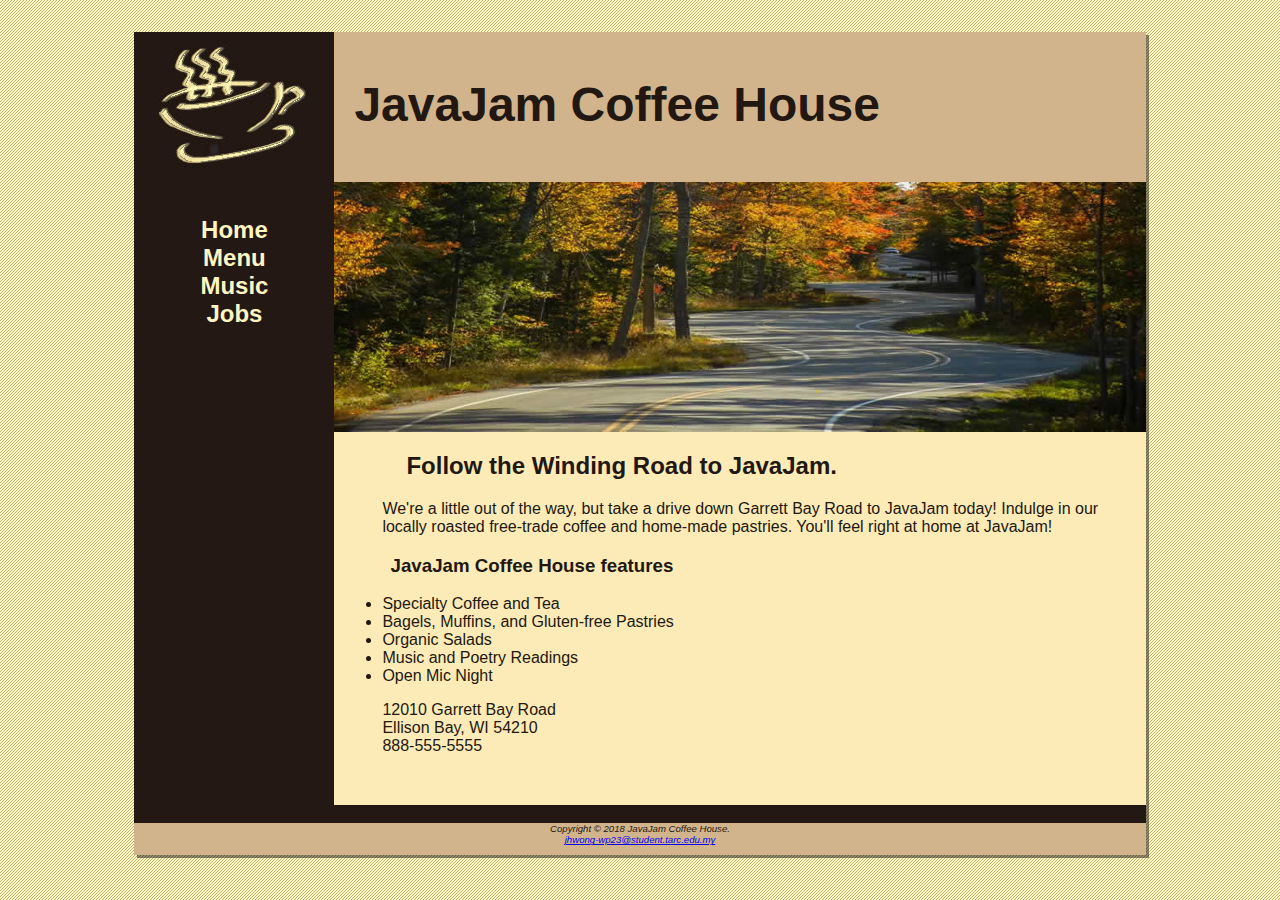
==== index.html @ 6254e62c "Add files via upload" ====
<!DOCTYPE html>
<html>

<head>
    <meta charset="utf-8">
    <title>JavaJam Coffee House </title>
    <link rel="stylesheet" href="javajam.css">

</head>

<body>
    <div id="wrapper">
        <header>
            
            <h1>JavaJam Coffee House</h1>
        </header>
        <nav>
        <ul>
            <li> <a href="index.html">Home</a> </li>
            <li><a href="menu.html">Menu</a> </li>
            <li><a href="music.html">Music</a> </li>
            <li><a href="jobs.html">Jobs</a> </li>

        </ul>
        </nav>
       
        <main>
            <div id="heroroad"></div>
             <!--
                    <img src="image/heroroad.jpg" alt="windingroad" align="right">
            -->

            <h2>
                Follow the Winding Road to JavaJam.
            </h2>
            <p>
                We're a little out of the way, but take a drive down Garrett Bay Road to JavaJam
                today! Indulge in our locally roasted free-trade coffee and home-made pastries.
                You'll feel right at home at JavaJam!

            </p>

            <h3>
                JavaJam Coffee House features
            </h3>
            <ul>

                <li>Specialty Coffee and Tea</li>
                <li>Bagels, Muffins, and Gluten-free Pastries</li>
                <li>Organic Salads</li>
                <li>Music and Poetry Readings</li>
                <li> Open Mic Night</li>

            </ul>

            <div>
                12010 Garrett Bay Road<br>
                Ellison Bay, WI 54210<br>
                888-555-5555
            </div>
            <br>



        </main>

        <br>
        <footer>
            Copyright &copy; 2018 JavaJam Coffee House.
            <br>
            <a href="mailto:jhwong-wp23@student.tarc.edu.my">jhwong-wp23@student.tarc.edu.my</a>
        </footer>
        

        





    </div>
   
</body>


</html>
---- javajam.css ----
body {
    background-color:#FCEBB6 ;
    color:  #221811;
    font-family: Verdana, Arial, sans-serif;
    background-image: url(image/background.gif);
}

header {
    background-image: url(image/javajamlogo.jpg);
    background-color: #D2B48C;
    height: 150px;
    background-repeat: no-repeat;
    
    
}

h1 {
    padding-top: 45px;
    padding-left: 220px;
    font-size: 3em;
}

nav {
    font-size: 1.5em;
    padding-top: 10px;
    text-align: center;
    font-weight: bold;
    float: left;
    width: 200px;
    
}

nav a{
    text-decoration: none;
}

nav a:link{
    color:#FEF6C2;
}
nav a:visited{
    color: #D2B48C;
}

nav a:hover{
    color: #CC9933;

}

nav ul{
    list-style-type: none;
    padding-left: 0;
}

footer {
    background-color:#D2B48C ;
    font-size: .60em;
    text-align: center;
    font-style: italic;
    padding-bottom: 10px;
    border-top: 2px;
    border-color: #221811;
}

#wrapper {
    width: 80%;
    margin-right: auto;
    margin-left: auto;
    background-color: #231814;
    min-width: 900px;
    max-width: 1280px;
    box-shadow: 3px 3px rgba(0, 0, 0, 0.459);
}

h4 {
    color: black;
    background-color:#D2B48C ;
    font-size: 1.2em;
    padding-left: .5em;
    padding-bottom:.25em ;
    text-transform: uppercase;
    border-bottom:2px solid #231814 ;
    clear: left;
    padding-bottom: 0;
}

main {
    padding: 0em 0em 2em 0em;
    margin-left: 200px;
    background-color: #FCEBB6;
    display: block;

}
.details{
    padding-left: 20%;
    padding-right: 20%;
    overflow: auto;

}

img{
    padding-left: 10px;
    padding-right: 10px;
}

*{
    box-sizing: border-box;
   
}

#heroroad {
    background-image: url(image/heroroad.jpg);
    background-size: 100% 100%;
    height: 250px;
}
#heromugs{
    background-image: url(image/heromugs.jpg);
    background-size: 100% 100%;
    height: 250px;
}

#heroguitar{
    background-image: url(image/heroguitar.jpg);
    background-size: 100% 100%;
    height: 250px;

}
#herojobs{
    background-image: url(image/herojobs.jpg);
    background-size: 100% 100%;
    height: 250px;

}

main h2,main h3,main h4, main p, main div,main ul,main dl{
    padding-left: 3em;
    padding-right: 2em;
}

.floatleft{
    float: left;
    padding-right: 2em;
    padding-bottom: 2em;
}

header,nav,main,footer{
    display: block;
}

table {
    margin-left: auto;
    margin-right: auto;
    width: 90%;
    border-spacing: 0;
    background-color: #FFFFCC;
}

td,th {
    padding: 10px;
}

tr:nth-of-type(odd)
{
    background-color: #D2B48E;
}

form {
    padding: 2em;
}

label {
    float: left;
    display: block;
    width: 8em;
    padding-right: 1em;
    text-align: right;
}

  input, textarea {
     margin-bottom: 1em;
     display: block;
  }

 #mySubmit {
    margin-left: 9.5em;
 }
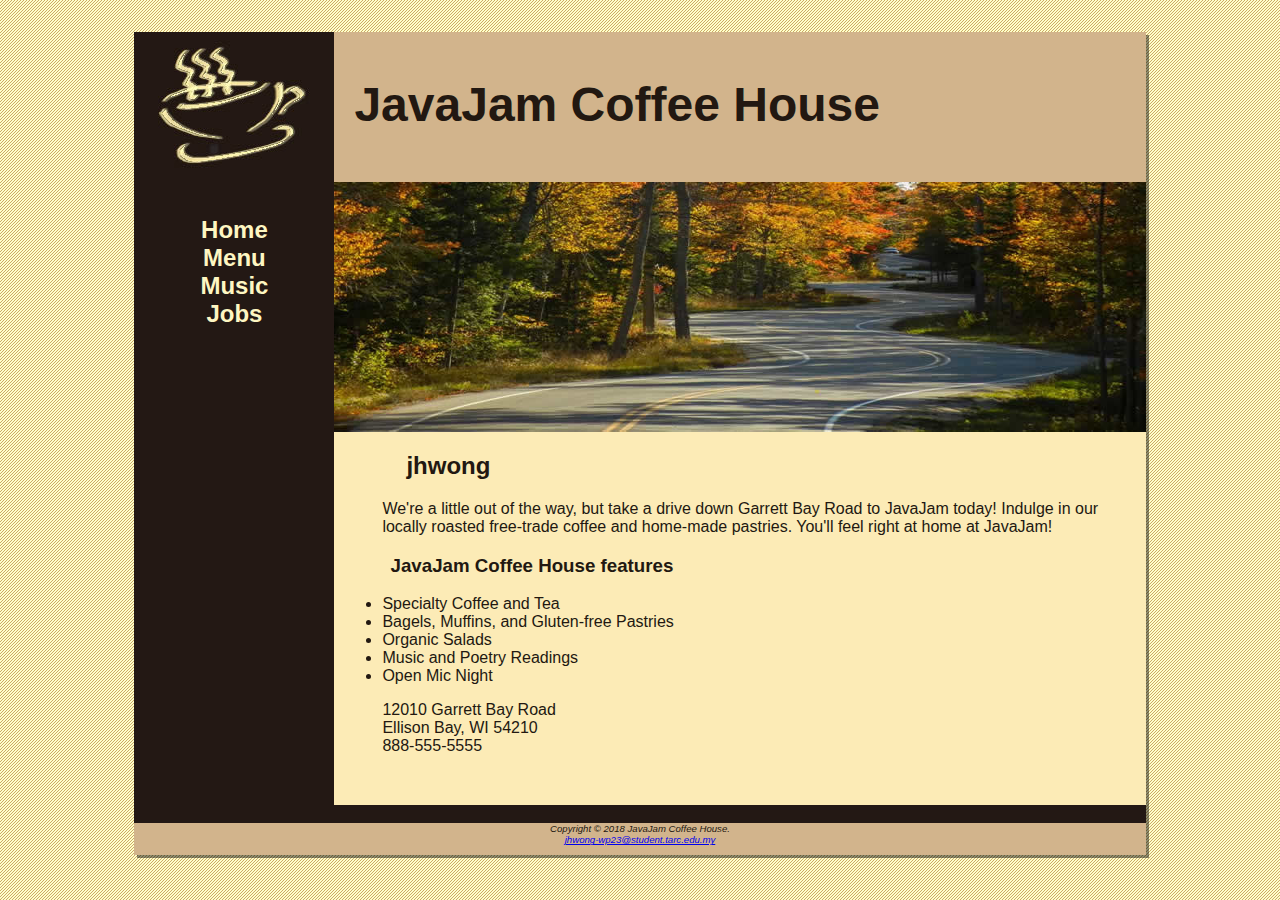
==== commit e4c63963: "Update index.html" ====
--- a/index.html
+++ b/index.html
@@ -31,7 +31,7 @@
             -->
 
             <h2>
-                Follow the Winding Road to JavaJam.
+                jhwong
             </h2>
             <p>
                 We're a little out of the way, but take a drive down Garrett Bay Road to JavaJam
@@ -83,4 +83,4 @@
 </body>
 
 
-</html>+</html>
